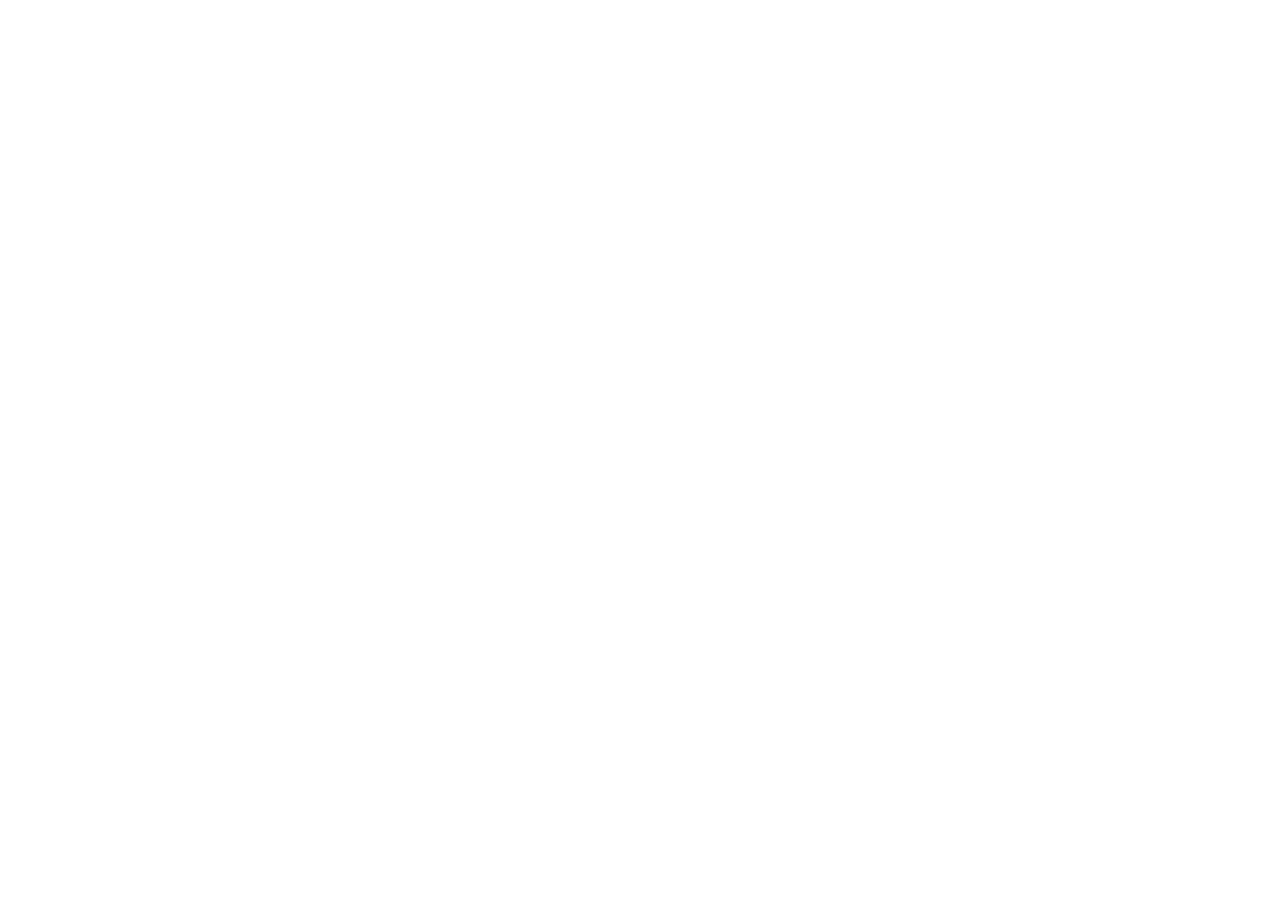
==== index.html @ 6e2ac092 "initial commit" ====
<!DOCTYPE html>
<html lang="en">
<head>
    <meta charset="UTF-8">
    <meta name="viewport" content="width=device-width, initial-scale=1.0">
    <title>Quick quiz</title>
    <link rel="stylesheet" href="app.css">
</head>
<body>
    
</body>
</html>
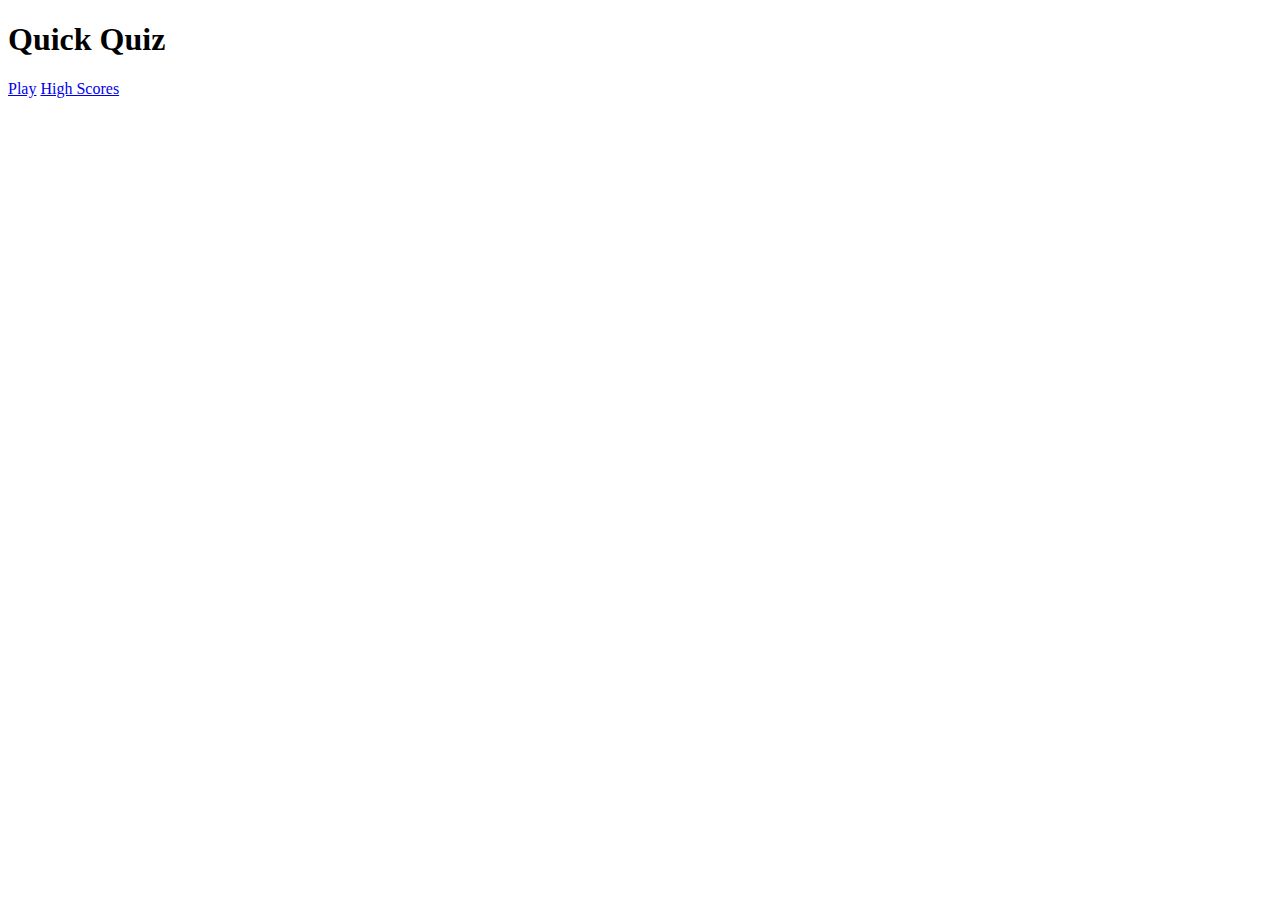
==== commit f4d19b63: "created home page html file" ====
--- a/index.html
+++ b/index.html
@@ -7,6 +7,12 @@
     <link rel="stylesheet" href="app.css">
 </head>
 <body>
-    
+    <div class="container">
+        <div id="home" class="flex-center flex-column">
+            <h1>Quick Quiz</h1>
+            <a class="btn" href="/game.html">Play</a>
+            <a class="btn" href="/highscores.html">High Scores</a>
+        </div>
+    </div>
 </body>
 </html>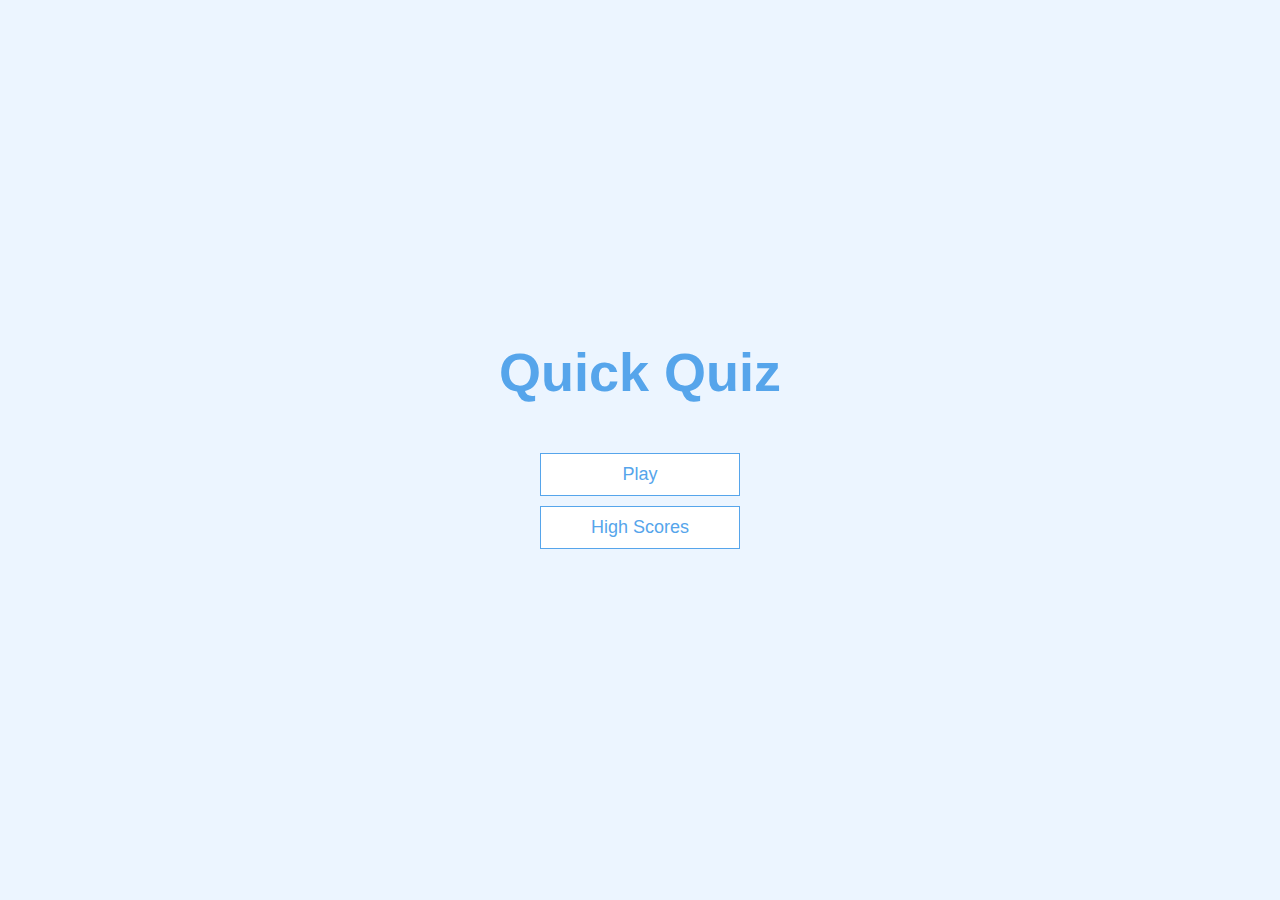
==== commit 7d8fa294: "updated files to make sure there was not any typing mistakes" ====
--- a/index.html
+++ b/index.html
@@ -1,18 +1,19 @@
 <!DOCTYPE html>
 <html lang="en">
-<head>
-    <meta charset="UTF-8">
-    <meta name="viewport" content="width=device-width, initial-scale=1.0">
-    <title>Quick quiz</title>
-    <link rel="stylesheet" href="app.css">
-</head>
-<body>
+  <head>
+    <meta charset="UTF-8" />
+    <meta name="viewport" content="width=device-width, initial-scale=1.0" />
+    <meta http-equiv="X-UA-Compatible" content="ie=edge" />
+    <title>Quick Quiz</title>
+    <link rel="stylesheet" href="app.css" />
+  </head>
+  <body>
     <div class="container">
-        <div id="home" class="flex-center flex-column">
-            <h1>Quick Quiz</h1>
-            <a class="btn" href="/game.html">Play</a>
-            <a class="btn" href="/highscores.html">High Scores</a>
-        </div>
+      <div id="home" class="flex-center flex-column">
+        <h1>Quick Quiz</h1>
+        <a class="btn" href="/game.html">Play</a>
+        <a class="btn" href="/highscores.html">High Scores</a>
+      </div>
     </div>
-</body>
+  </body>
 </html>--- a/app.css
+++ b/app.css
@@ -0,0 +1,127 @@
+:root {
+  background-color: #ecf5ff;
+  font-size: 62.5%;
+}
+
+* {
+  box-sizing: border-box;
+  font-family: Arial, Helvetica, sans-serif;
+  margin: 0;
+  padding: 0;
+  color: #333;
+}
+
+h1,
+h2,
+h3,
+h4 {
+  margin-bottom: 1rem;
+}
+
+h1 {
+  font-size: 5.4rem;
+  color: #56a5eb;
+  margin-bottom: 5rem;
+}
+
+h1 > span {
+  font-size: 2.4rem;
+  font-weight: 500;
+}
+
+h2 {
+  font-size: 4.2rem;
+  margin-bottom: 4rem;
+  font-weight: 700;
+}
+
+h3 {
+  font-size: 2.8rem;
+  font-weight: 500;
+}
+
+/* UTILITIES */
+
+.container {
+  width: 100vw;
+  height: 100vh;
+  display: flex;
+  justify-content: center;
+  align-items: center;
+  max-width: 80rem;
+  margin: 0 auto;
+  padding: 2rem;
+}
+
+.container > * {
+  width: 100%;
+}
+
+.flex-column {
+  display: flex;
+  flex-direction: column;
+}
+
+.flex-center {
+  justify-content: center;
+  align-items: center;
+}
+
+.justify-center {
+  justify-content: center;
+}
+
+.text-center {
+  text-align: center;
+}
+
+.hidden {
+  display: none;
+}
+
+/* BUTTONS */
+.btn {
+  font-size: 1.8rem;
+  padding: 1rem 0;
+  width: 20rem;
+  text-align: center;
+  border: 0.1rem solid #56a5eb;
+  margin-bottom: 1rem;
+  text-decoration: none;
+  color: #56a5eb;
+  background-color: white;
+}
+
+.btn:hover {
+  cursor: pointer;
+  box-shadow: 0 0.4rem 1.4rem 0 rgba(86, 185, 235, 0.5);
+  transform: translateY(-0.1rem);
+  transition: transform 150ms;
+}
+
+.btn[disabled]:hover {
+  cursor: not-allowed;
+  box-shadow: none;
+  transform: none;
+}
+
+/* FORMS */
+form {
+  width: 100%;
+  display: flex;
+  flex-direction: column;
+  align-items: center;
+}
+
+input {
+  margin-bottom: 1rem;
+  width: 20rem;
+  padding: 1.5rem;
+  font-size: 1.8rem;
+  border: none;
+  box-shadow: 0 0.1rem 1.4rem 0 rgba(86, 185, 235, 0.5);
+}
+
+input::placeholder {
+  color: #aaa;
+}